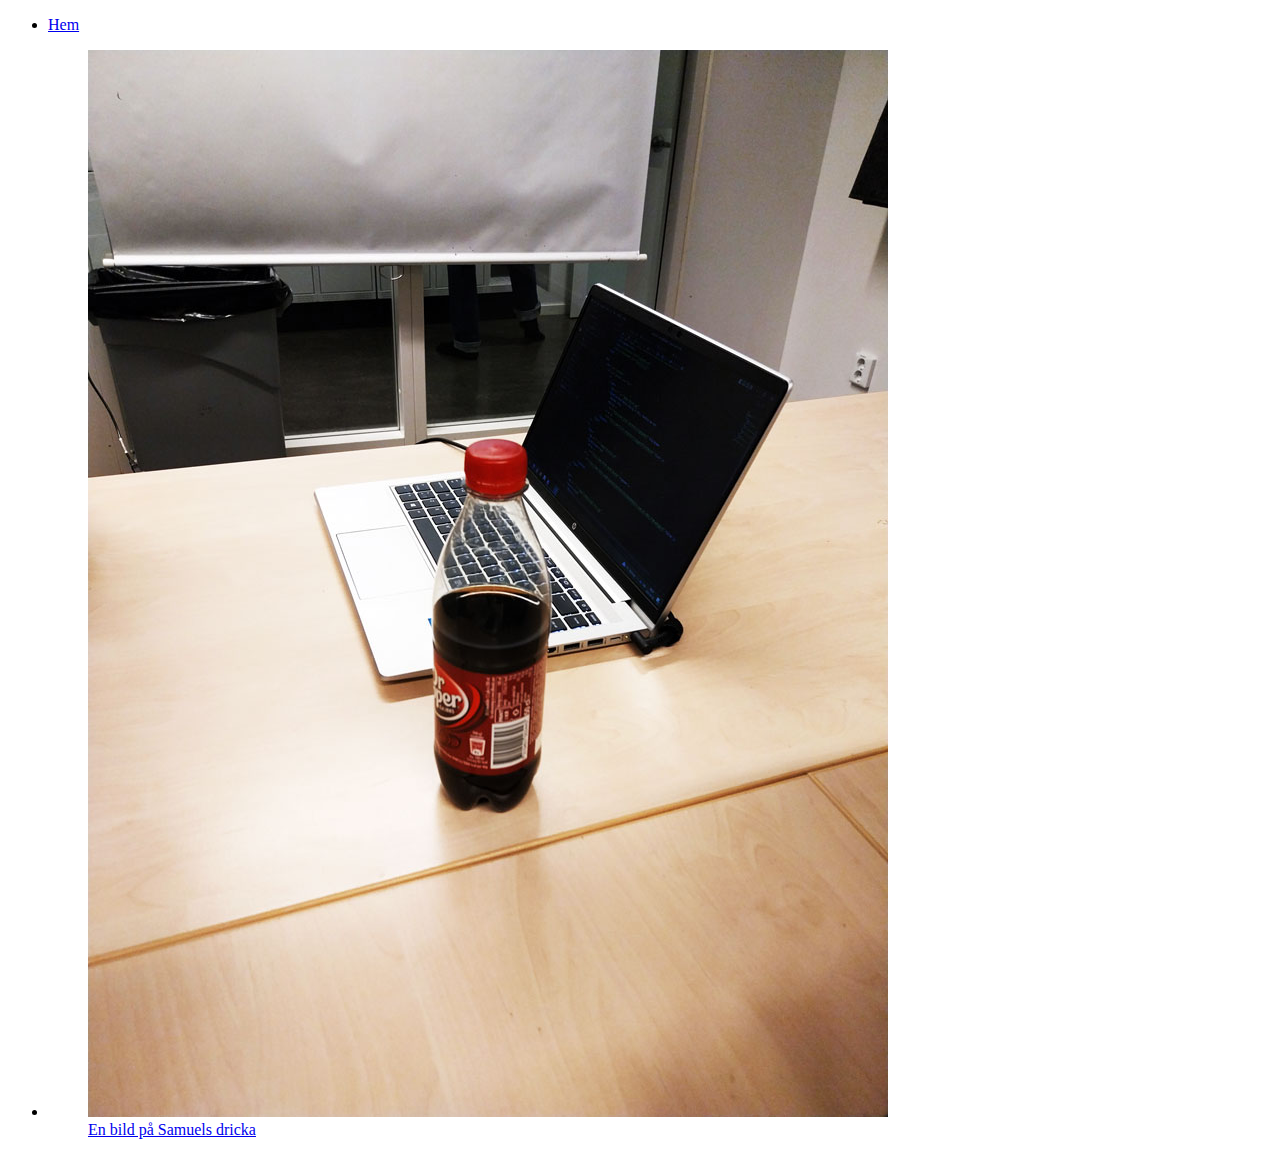
==== drpepper.html @ 74930735 "har länkat bilderna till en hemsida med bilden på" ====
<!DOCTYPE html>
<html lang="sv">
<head>
    <meta charset="UTF-8">
    <meta http-equiv="X-UA-Compatible" content="IE=edge">
    <meta name="viewport" content="width=device-width, initial-scale=1.0">
    <title>Skituppgift</title>
    <link rel="stylesheet" href="css/style.css">
</head>
<body>
<nav class="container">
    <ul>
        <li>
            <a href="/">Hem</a>
        </li>
    </ul>
</nav>
<main class="container">
<ul class="image-grid">
    <li class="image-card">
        <a href="drpepper.html">
            <figure>
            <img src="images/dk_pepper.jpg" alt="Dr.Pepper">
            <figcaption>En bild på Samuels dricka</figcaption>
        </figure>
        </a>
    </li>
</ul>
</main>
</body>
</html>
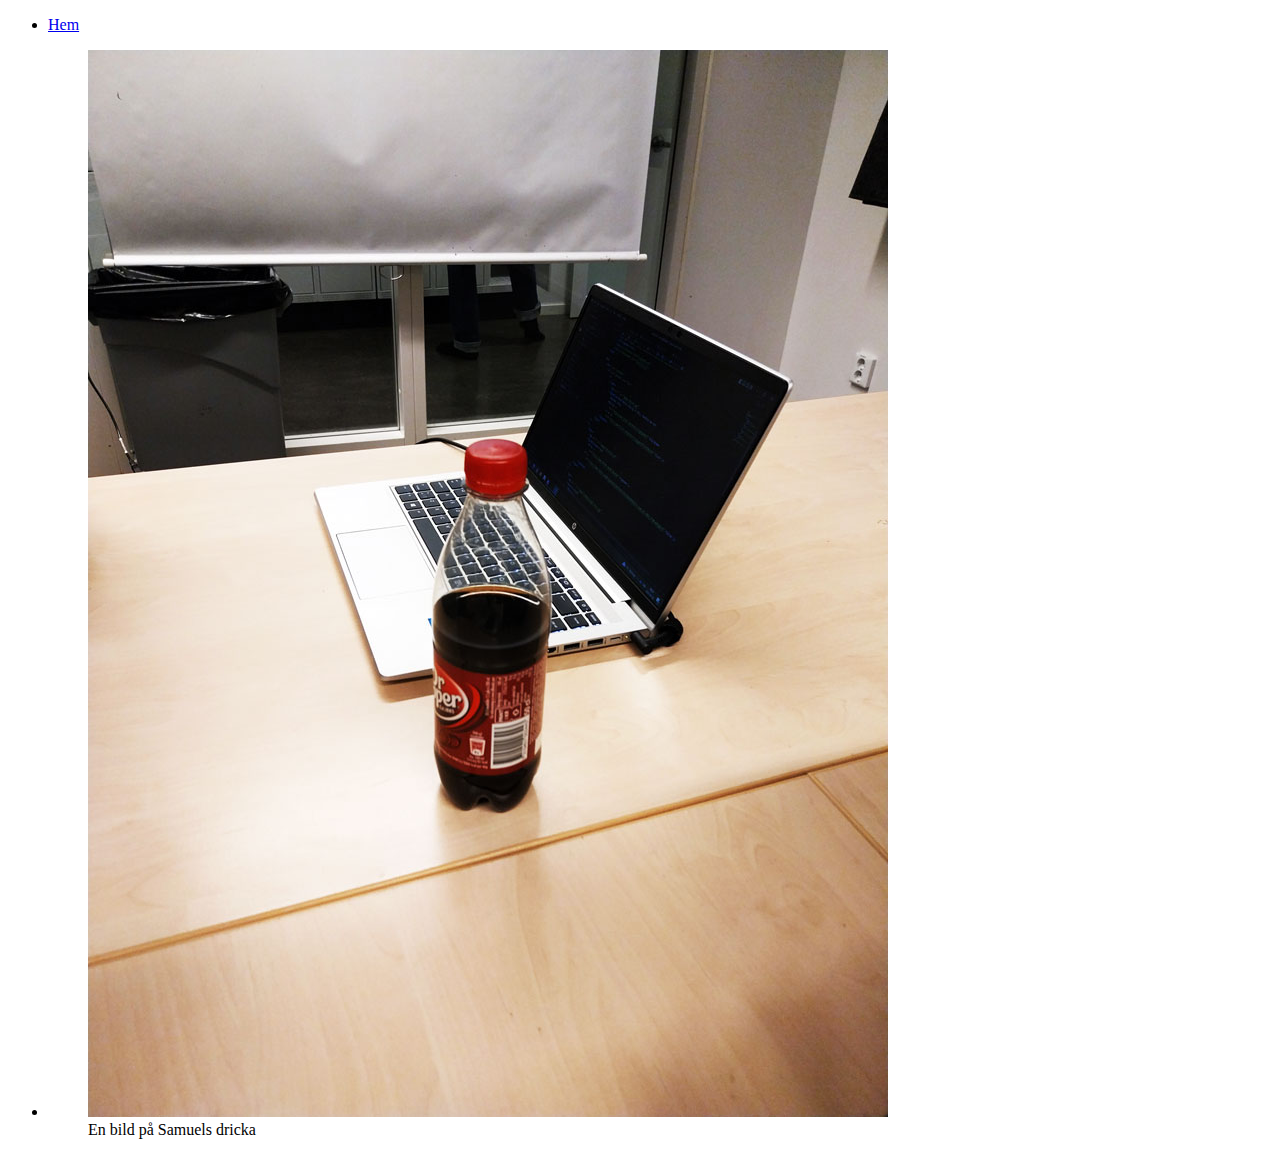
==== commit b5e45d4b: "har gjort min grid till flex och tagit bort länkar" ====
--- a/drpepper.html
+++ b/drpepper.html
@@ -1,5 +1,6 @@
 <!DOCTYPE html>
 <html lang="sv">
+
 <head>
     <meta charset="UTF-8">
     <meta http-equiv="X-UA-Compatible" content="IE=edge">
@@ -7,25 +8,26 @@
     <title>Skituppgift</title>
     <link rel="stylesheet" href="css/style.css">
 </head>
+
 <body>
-<nav class="container">
-    <ul>
-        <li>
-            <a href="/">Hem</a>
-        </li>
-    </ul>
-</nav>
-<main class="container">
-<ul class="image-grid">
-    <li class="image-card">
-        <a href="drpepper.html">
-            <figure>
-            <img src="images/dk_pepper.jpg" alt="Dr.Pepper">
-            <figcaption>En bild på Samuels dricka</figcaption>
-        </figure>
-        </a>
-    </li>
-</ul>
-</main>
+    <nav class="container">
+        <ul>
+            <li>
+                <a href="/">Hem</a>
+            </li>
+        </ul>
+    </nav>
+    <main class="container">
+        <ul class="image-grid">
+            <li class="image-card">
+                <figure>
+                    <img src="images/dk_pepper.jpg" alt="Dr.Pepper">
+                    <figcaption>En bild på Samuels dricka</figcaption>
+                </figure>
+                </a>
+            </li>
+        </ul>
+    </main>
 </body>
+
 </html>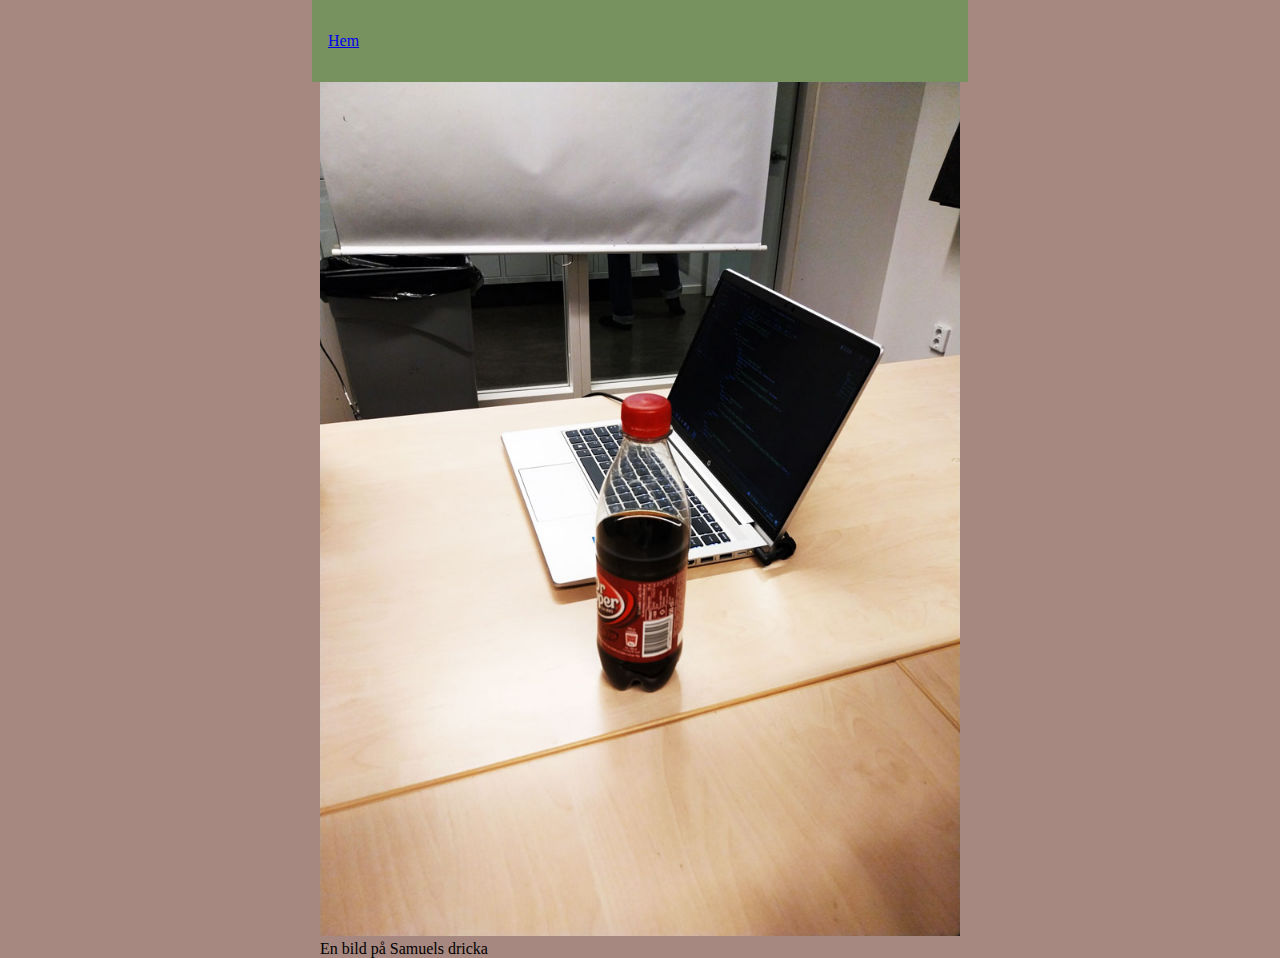
==== commit 97f322e9: "nästan klar har bara lite att skriva på "om"" ====
--- a/drpepper.html
+++ b/drpepper.html
@@ -5,7 +5,7 @@
     <meta charset="UTF-8">
     <meta http-equiv="X-UA-Compatible" content="IE=edge">
     <meta name="viewport" content="width=device-width, initial-scale=1.0">
-    <title>Skituppgift</title>
+    <title>DrPepper</title>
     <link rel="stylesheet" href="css/style.css">
 </head>
 
--- a/css/style.css
+++ b/css/style.css
@@ -0,0 +1,58 @@
+html, body {
+    background-color: rgb(166, 136, 128);
+    font-family: 'Itim', cursive;
+    margin: 0;
+    padding: 0;
+}
+
+img{
+    max-width: 100%;
+    width: 100%;
+}
+
+.container{
+    width: min(80ch, 100vw - 4rem);
+    margin-inline: auto;
+}
+
+ul {
+    padding: 0;
+    margin: 0;
+    list-style: none;
+}
+
+.image-grid{
+    --min: 35ch;
+    --gap: 1rem;
+    display: grid;
+    grid-template-columns: repeat(auto-fit, minmax(min(100%, var(--min)), 1fr));
+    gap: 1rem;
+}
+
+
+figure {
+    padding: 0;
+    margin: 0;
+}
+
+.caption {
+    padding: 2rem;
+}
+
+nav {
+    padding-bottom: 2rem;
+    padding-top: 2rem;
+    padding-left: 1rem;
+    background-color: rgba(29, 167, 29, 0.337);
+}
+
+.spoptunna{
+ margin-bottom: 2ch;
+}
+
+.bingchilling{
+    padding: 5rem;
+    max-width: 50vw;
+    margin-inline: auto;
+    text-align: center;
+}